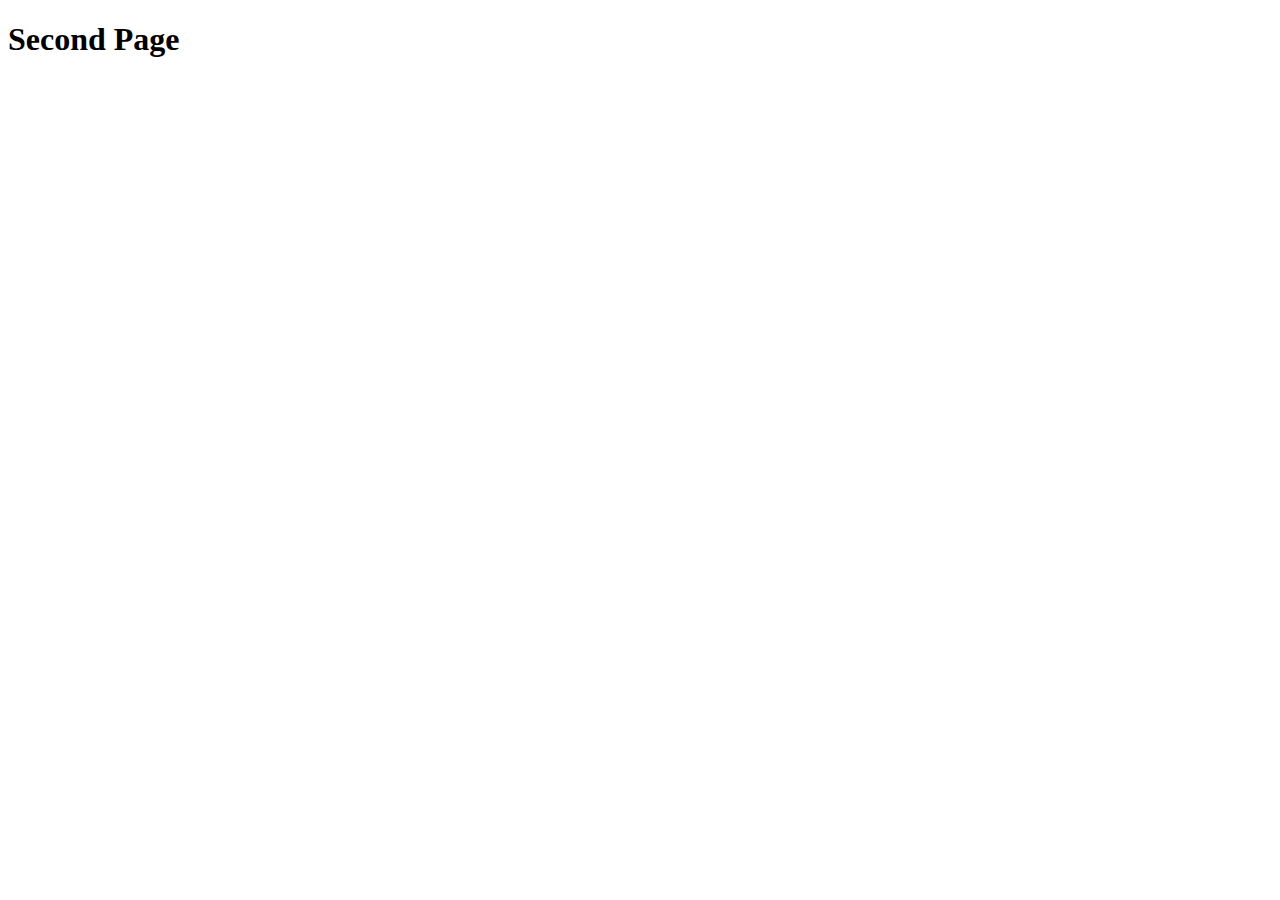
==== second.html @ 4001db15 "Added second page" ====
<!DOCTYPE html>
<html lang="en">
  <head>
    <meta charset="UTF-8" />
    <meta name="viewport" content="width=device-width, initial-scale=1.0" />
    <title>Document</title>
  </head>
  <body>
    <main>
      <h1>Second Page</h1>
    </main>
  </body>
</html>
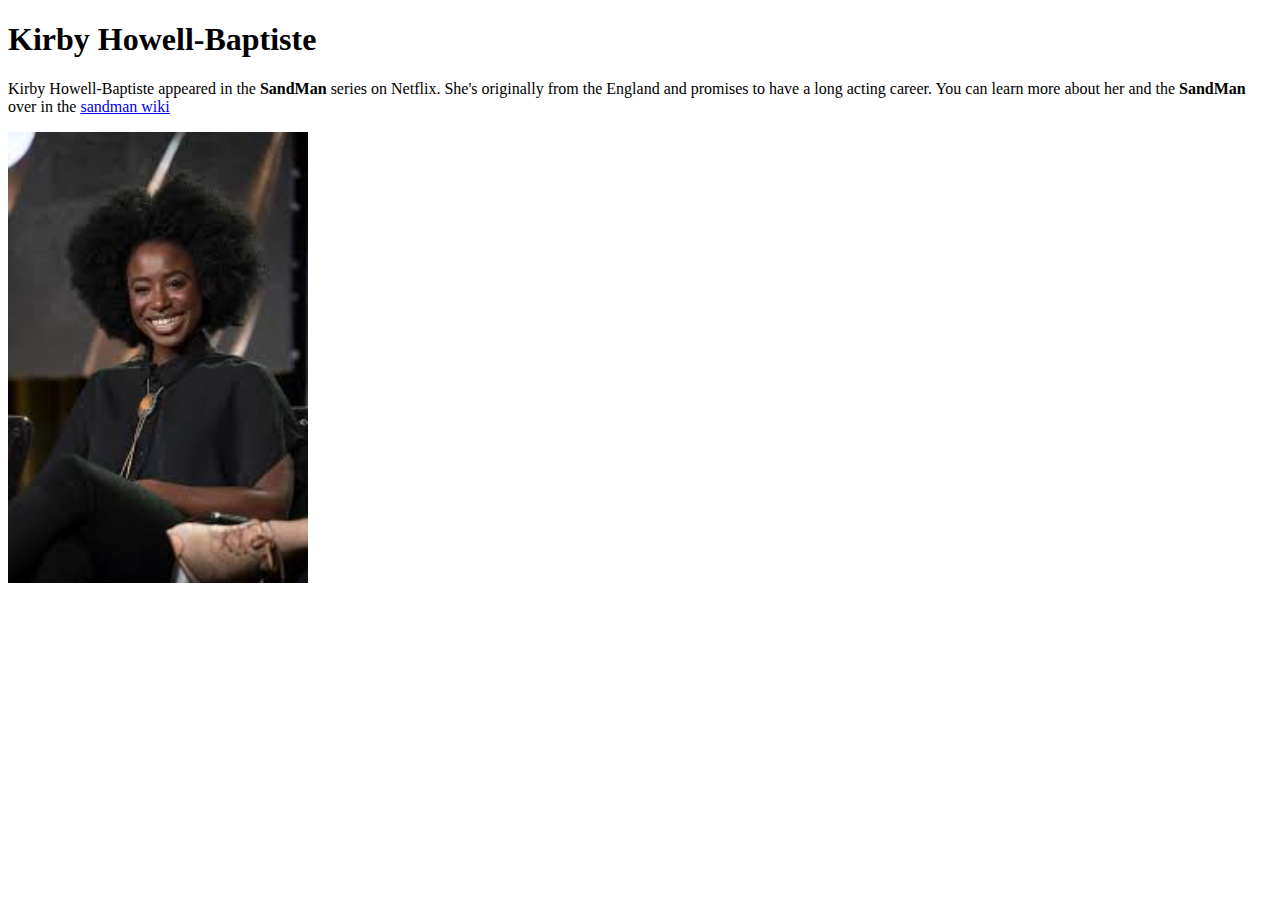
==== commit fe075bc9: "added content to second page" ====
--- a/second.html
+++ b/second.html
@@ -1,13 +1,29 @@
 <!DOCTYPE html>
 <html lang="en">
   <head>
-    <meta charset="UTF-8" />
+    <meta charset="utf-8" />
     <meta name="viewport" content="width=device-width, initial-scale=1.0" />
-    <title>Document</title>
+    <title>Kirby Howell-Baptiste</title>
+    <link rel="stylesheet" href="styles/stylesTwo.css" />
   </head>
   <body>
     <main>
-      <h1>Second Page</h1>
+      <h1>Kirby Howell-Baptiste</h1>
+      <p>
+        Kirby Howell-Baptiste appeared in the <strong>SandMan</strong> series on
+        Netflix. She's originally from the England and promises to have a long
+        acting career. You can learn more about her and the
+        <strong>SandMan</strong> over in the
+        <a href="https://sandman.fandom.com/wiki/Kirby_Howell-Baptiste"
+          >sandman wiki</a
+        >
+      </p>
+      <img
+        src="images/kirby.jpg"
+        alt="kirby Howell-Baptiste"
+        width="300"
+        height="auto"
+      />
     </main>
   </body>
 </html>
